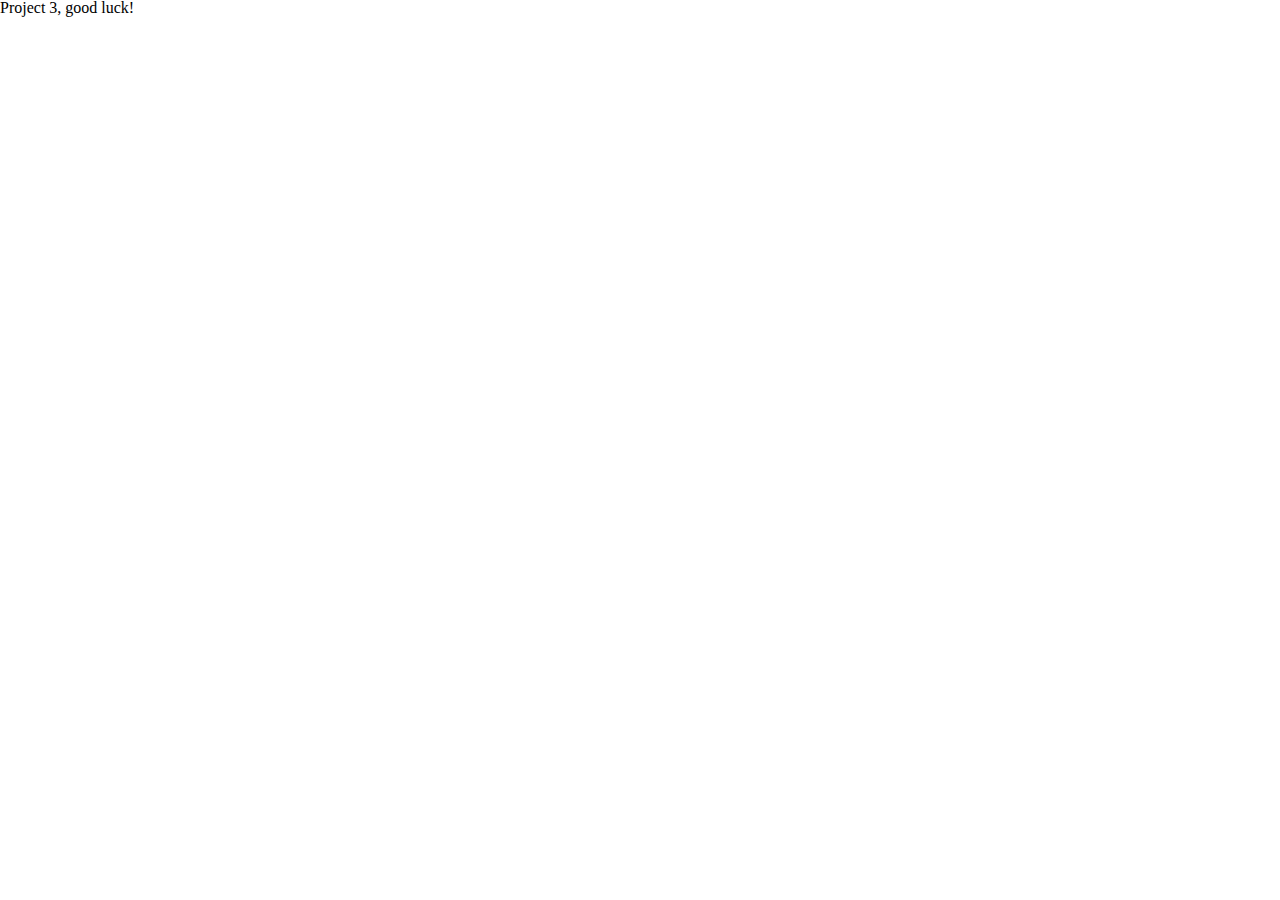
==== project_3/index.html @ dc318548 "Created project 3 for steph" ====
<!DOCTYPE html>
<html lang="en">
  <head>
    <meta charset="utf-8">
    <meta name="viewport" content="width=device-width,initial-scale=1.0">
    <title>Project 3</title>

    <!-- I've included a "CSS Reset" file to normalize default browser styles for you. 
        You can ignore this if you want. It won't change anything for you. -->
    <link rel="stylesheet" href="./styles/reset.css">

    <!-- CSS is imported for you -->
    <link rel="stylesheet" href="./styles/styles.css">

    <!-- "Quicksand" font should be imported here. Instructions are included on Google Fonts -->
  </head>
  <body>
    
    <!-- Your HTML goes here -->
    Project 3, good luck!

  </body>
</html>
---- project_3/styles/styles.css ----
/* Your CSS goes in here */

* {
  box-sizing: border-box;
}
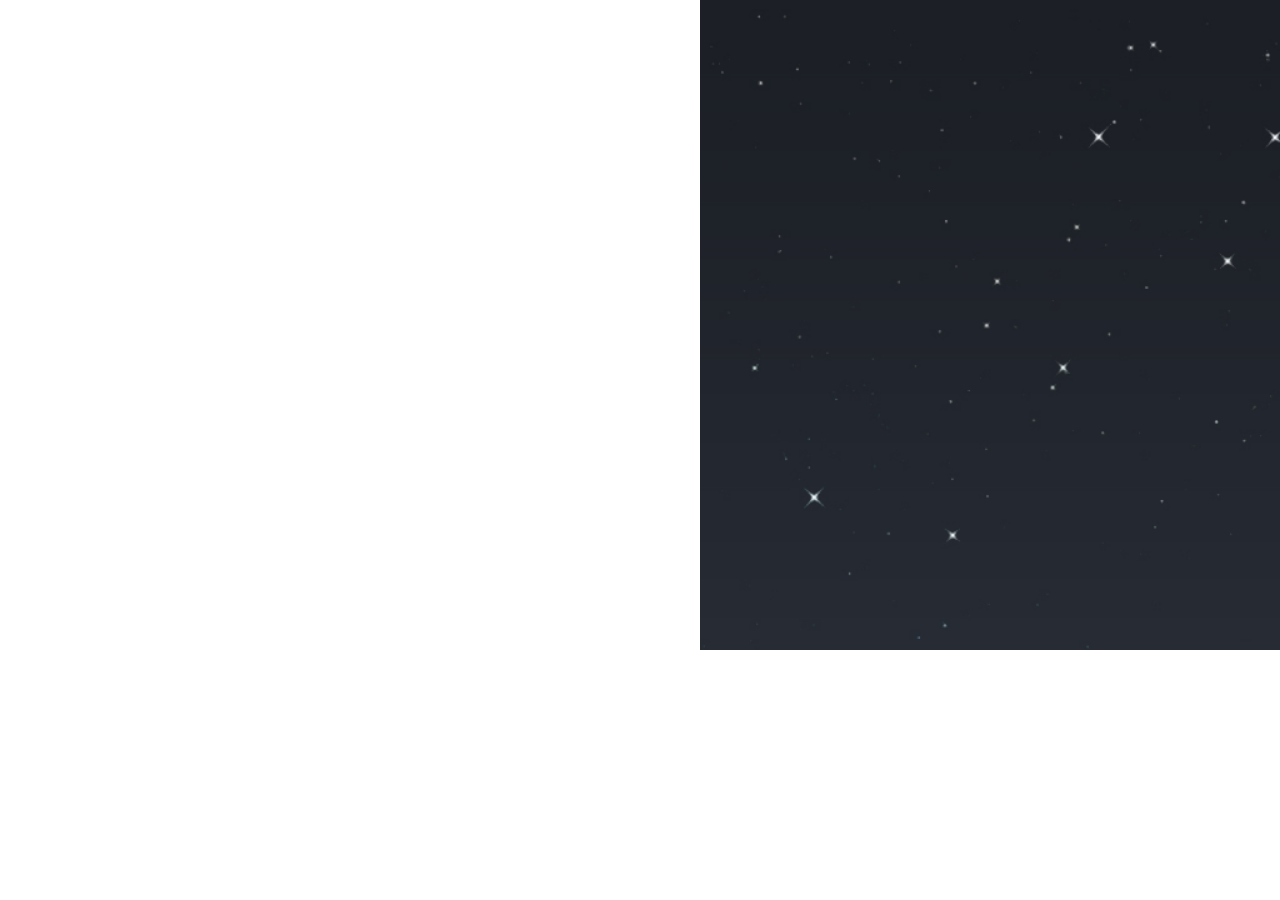
==== commit 3310e200: "Stephs work on project 3" ====
--- a/project_3/index.html
+++ b/project_3/index.html
@@ -5,19 +5,19 @@
     <meta name="viewport" content="width=device-width,initial-scale=1.0">
     <title>Project 3</title>
 
-    <!-- I've included a "CSS Reset" file to normalize default browser styles for you. 
-        You can ignore this if you want. It won't change anything for you. -->
+    
     <link rel="stylesheet" href="./styles/reset.css">
 
-    <!-- CSS is imported for you -->
     <link rel="stylesheet" href="./styles/styles.css">
 
-    <!-- "Quicksand" font should be imported here. Instructions are included on Google Fonts -->
+    <link rel="stylesheet" href="https://fonts.googleapis.com/css?family=Quicksand">
+
   </head>
   <body>
-    
-    <!-- Your HTML goes here -->
-    Project 3, good luck!
+    <div class="wrapper">
+
+    </div>
+  
 
   </body>
 </html>
--- a/project_3/styles/styles.css
+++ b/project_3/styles/styles.css
@@ -3,3 +3,114 @@
 * {
   box-sizing: border-box;
 }
+
+/*I could not figure out how to round the edges of the background image. I thought about
+edditing it in photoshop and then using it, or adding a div that was just a think white border
+and overlap it, but I also was not sure how to do that.*/
+
+/*The other thing I could not get right is that when you resize the website, the div's move 
+with it and dont stay in place, so everything overlaps. I did't know/remember how to make
+them stay still.*/
+
+.wrapper {
+  background-image: url('../images/stars.jpg');
+  height: 650px;
+  background-position: 700px;
+  background-size: cover;
+  background-repeat: no-repeat;
+  background-attachment: fixed;
+  font-family: 'Quicksand',serif;
+  position: relative;
+}
+
+.logo {
+  width: 50px;
+  top: 40px;
+  left: 50px;
+  position: absolute;
+}
+
+.bed {
+  width: 800px;
+  right: 110px;
+  top: 160px;
+  position: absolute;
+}
+
+.topnav {
+  color: gray;
+  font-size: 25px;
+  font-weight: 900;
+  display: inline-block;
+  margin-top: 60px;
+  margin-left: 120px;
+}
+
+.navlink {
+  margin-left: 35px;
+  padding-bottom: 20px;
+  color: gray;
+}
+
+a:link {
+  text-decoration: none;
+}
+
+a:visited {
+  text-decoration: none;
+  color: gray;
+}
+
+a:hover {
+  text-decoration: underline;
+}
+
+.text {
+  position: absolute;
+  top: 250px;
+  left: 80px;
+}
+
+.large {
+  font-size: 80px;
+  color: rgb(29,34,41);
+  font-weight: 900;
+  margin-bottom: 40px;
+  width: 400px;
+}
+
+.norm {
+  color: gray;
+  font-weight: 600;
+  width: 450px;
+  font-size: 15px;
+  line-height: 20px;
+}
+
+.buttons {
+  font-size: 25px;
+  font-weight: 800;
+  position: absolute;
+  right: 60px;
+  top: 60px;
+}
+
+/*I had to use the !important thing because the color would not work otherwise.
+Do you know why that is?*/
+
+.acct1 {
+  margin-left: 60px;
+  color: white !important;
+}
+
+.acct2 {
+  margin-left: 60px;
+  color:rgb(29,34,41) !important;
+  border: solid 5px rgb(155,226,198);
+  border-radius: 40px;
+  background-color: rgb(155,226,198);
+  padding-top: 7px;
+  padding-bottom: 7px;
+  padding-left: 50px;
+  padding-right: 50px;
+}